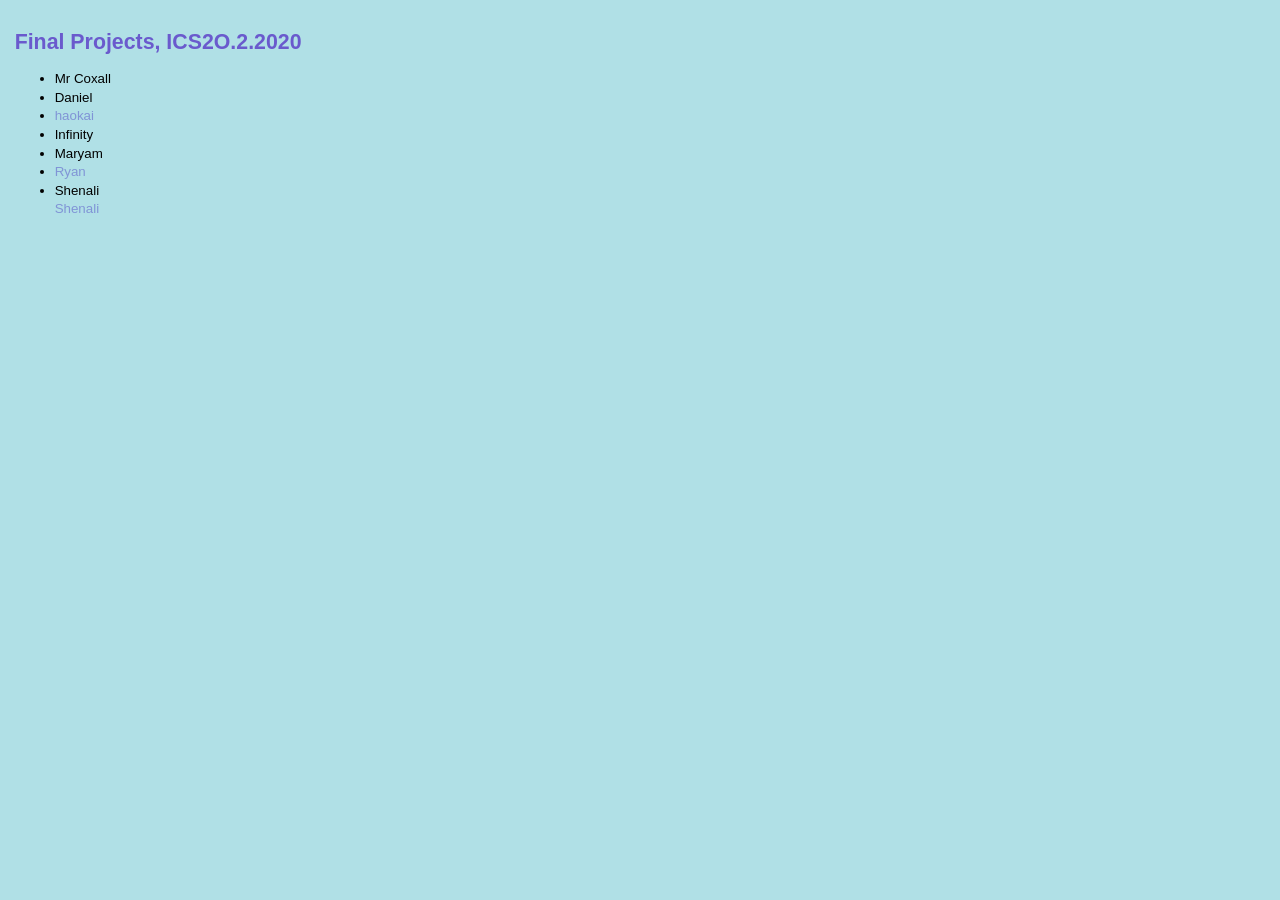
==== index.html @ ab53d905 "Merge remote-tracking branch 'origin/main' into main" ====
<!DOCTYPE html>
<html>
  <head>
    <meta charset="utf-8">
    <meta name="description" content="Final Projects, ICS2O.2.2020">
    <meta name="keywords" content="mths, ics2o">
    <meta name="author" content="Mr. Coxall">
    <meta name="viewport" content="width=device-width, initial-scale=1.0">
    <link rel="apple-touch-icon" sizes="180x180" href="apple-touch-icon.png">
    <link rel="icon" type="image/png" sizes="32x32" href="favicon-32x32.png">
    <link rel="icon" type="image/png" sizes="16x16" href="favicon-16x16.png">
    <link rel="manifest" href="site.webmanifest">
    <link rel="stylesheet" href="./css/style.css">
    <title>Final Projects, ICS2O.2.2020</title>
  </head>
  <body>
    <h1>Final Projects, ICS2O.2.2020</h1>
      <ul>
        <li>Mr Coxall</li>
        <li>Daniel</li>
        <li>
          <a href="./haokai/index.html">haokai</a>
        </li>
        <li>Infinity</li>
        <li>Maryam</li>
        <li>
          <a href="./shaw/index.html">Ryan</a>
        </li>
        <li>Shenali</li>
           <a href="./shenali/techoSquare.html">Shenali</a>
      </ul> 
  </body>
</html>
---- css/style.css ----
body {
  background-color: powderblue;
  font-size: 10pt;
  font-family: Verdana, Geneva, Arial, Helvetica, sans-serif;
  color: black;
  line-height: 14pt;
  padding-left: 5pt;
  padding-right: 5pt;
  padding-top: 5pt;
}

h1 {
  font: 16pt Verdana, Geneva, Arial, Helvetica, sans-serif;
  font-weight: bold;
  line-height: 20pt;
  color: slateblue;
}

h2 {
  font: 14pt Verdana, Geneva, Arial, Helvetica, sans-serif;
  font-weight: bold;
  line-height: 18pt;
  color: mediumseagreen;
}

h3 {
  font: 12pt Verdana, Geneva, Arial, Helvetica, sans-serif;
  font-weight: bold;
  line-height: 16pt;
  color: violet;
}

p.subheader {
  font-weight: bold;
  color: #593d87;
}

div {
  font-weight: bold;
  color: #ee6d9e;
  margin: 5px;
}

img {
  padding: 3pt;
  float: right;
}

a {
  text-decoration: none;
}

a:link,
a:visited {
  color: #8094d6;
}

a:hover,
a:active {
  color: #f93;
}

div.footer {
  font-size: 9pt;
  font-style: italic;
  line-height: 12pt;
  text-align: center;
  padding-top: 30pt;
}
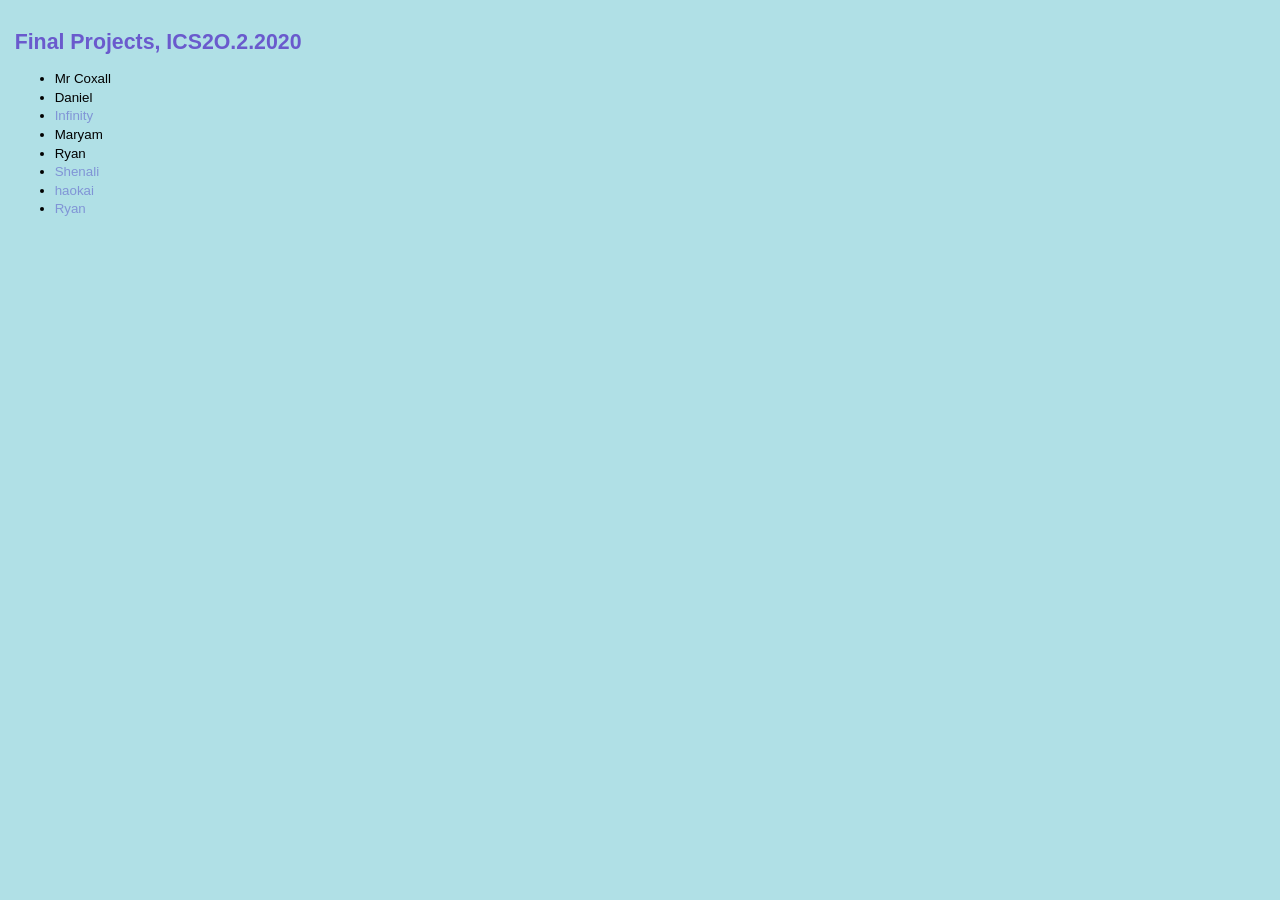
==== commit 1a25e0ce: "Merge branch 'main' into main" ====
--- a/index.html
+++ b/index.html
@@ -19,15 +19,19 @@
         <li>Mr Coxall</li>
         <li>Daniel</li>
         <li>
+           <a href="./infinityShenali/techoSquare.html">Infinity</a>
+        </li>
+        <li>Maryam</li>
+        <li>Ryan</li>
+        <li>
+          <a href="./infinityShenali/techoSquare.html">Shenali</a>
+        </li>
+        <li>
           <a href="./haokai/index.html">haokai</a>
         </li>
-        <li>Infinity</li>
-        <li>Maryam</li>
         <li>
           <a href="./shaw/index.html">Ryan</a>
         </li>
-        <li>Shenali</li>
-           <a href="./shenali/techoSquare.html">Shenali</a>
       </ul> 
   </body>
 </html>
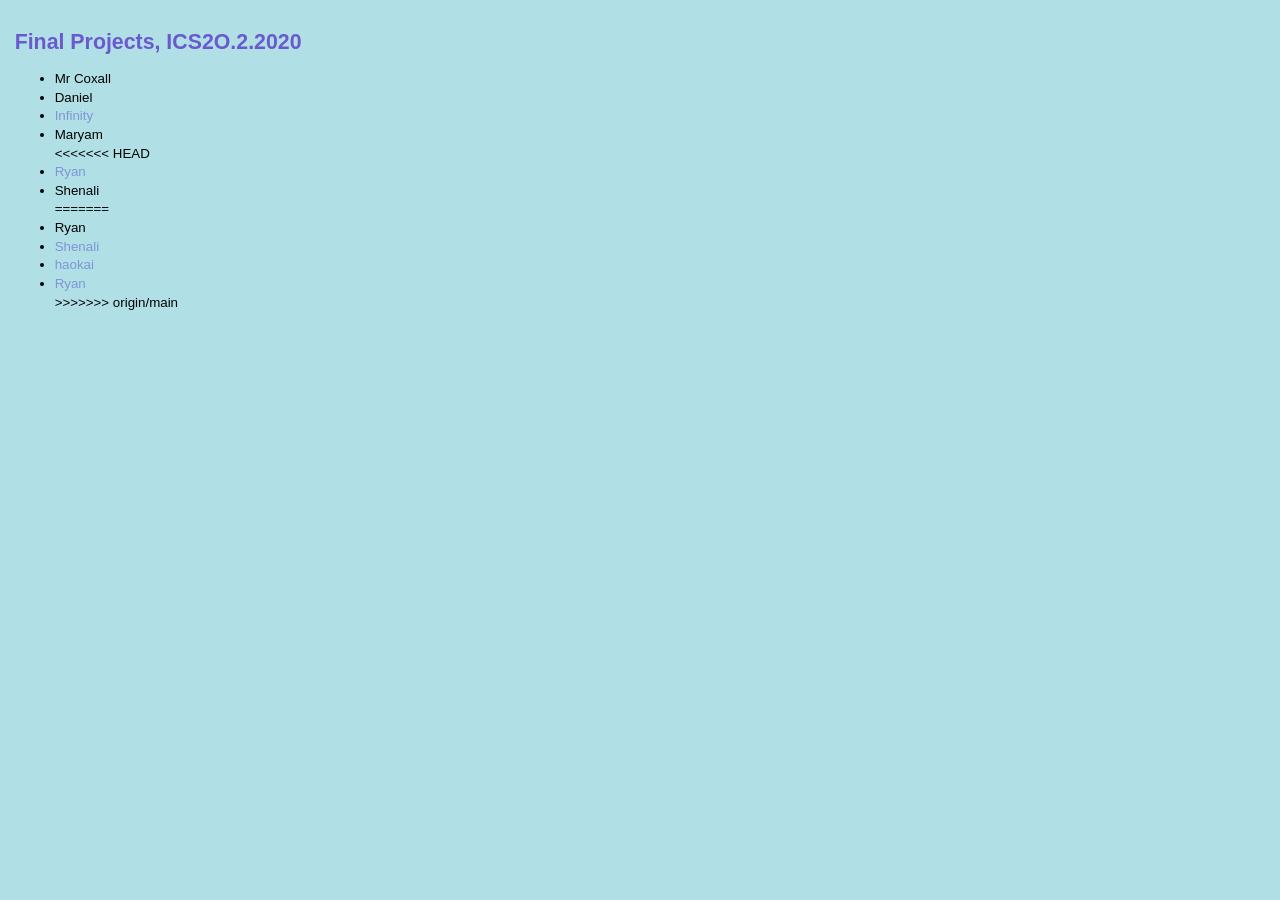
==== commit ac7ab140: "updating" ====
--- a/index.html
+++ b/index.html
@@ -19,12 +19,18 @@
         <li>Mr Coxall</li>
         <li>Daniel</li>
         <li>
-           <a href="./infinityShenali/techoSquare.html">Infinity</a>
+           <a href="./infinityShenali/index1.html">Infinity</a>
         </li>
         <li>Maryam</li>
+<<<<<<< HEAD
+        <li>
+          <a href="./shaw/index.html">Ryan</a>
+        </li>
+        <li>Shenali</li>
+=======
         <li>Ryan</li>
         <li>
-          <a href="./infinityShenali/techoSquare.html">Shenali</a>
+          <a href="./infinityShenali/index1.html">Shenali</a>
         </li>
         <li>
           <a href="./haokai/index.html">haokai</a>
@@ -32,6 +38,7 @@
         <li>
           <a href="./shaw/index.html">Ryan</a>
         </li>
+>>>>>>> origin/main
       </ul> 
   </body>
 </html>
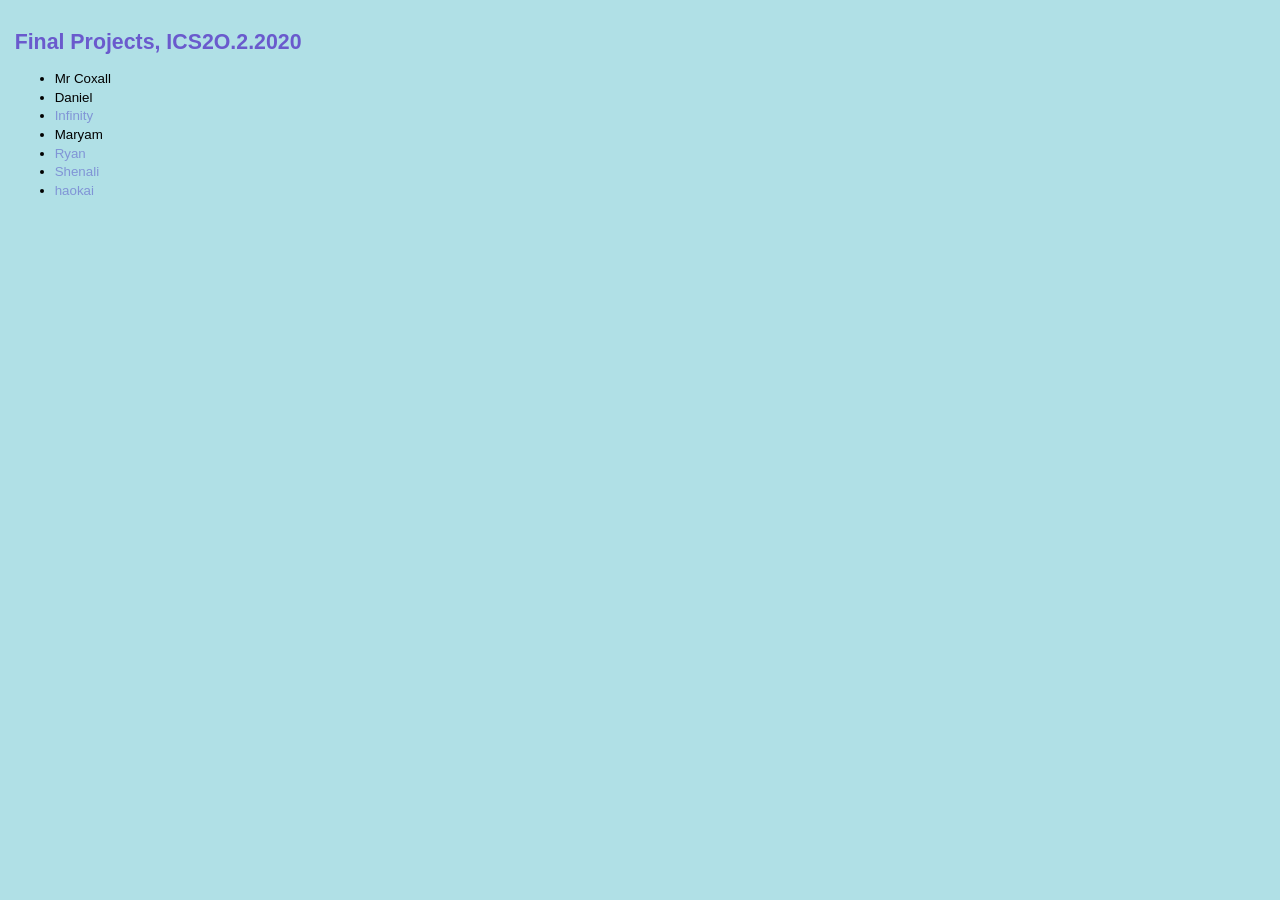
==== commit 14d458bd: "fixed index.html" ====
--- a/index.html
+++ b/index.html
@@ -22,23 +22,15 @@
            <a href="./infinityShenali/index1.html">Infinity</a>
         </li>
         <li>Maryam</li>
-<<<<<<< HEAD
         <li>
           <a href="./shaw/index.html">Ryan</a>
         </li>
-        <li>Shenali</li>
-=======
-        <li>Ryan</li>
         <li>
           <a href="./infinityShenali/index1.html">Shenali</a>
         </li>
         <li>
           <a href="./haokai/index.html">haokai</a>
         </li>
-        <li>
-          <a href="./shaw/index.html">Ryan</a>
-        </li>
->>>>>>> origin/main
       </ul> 
   </body>
 </html>
